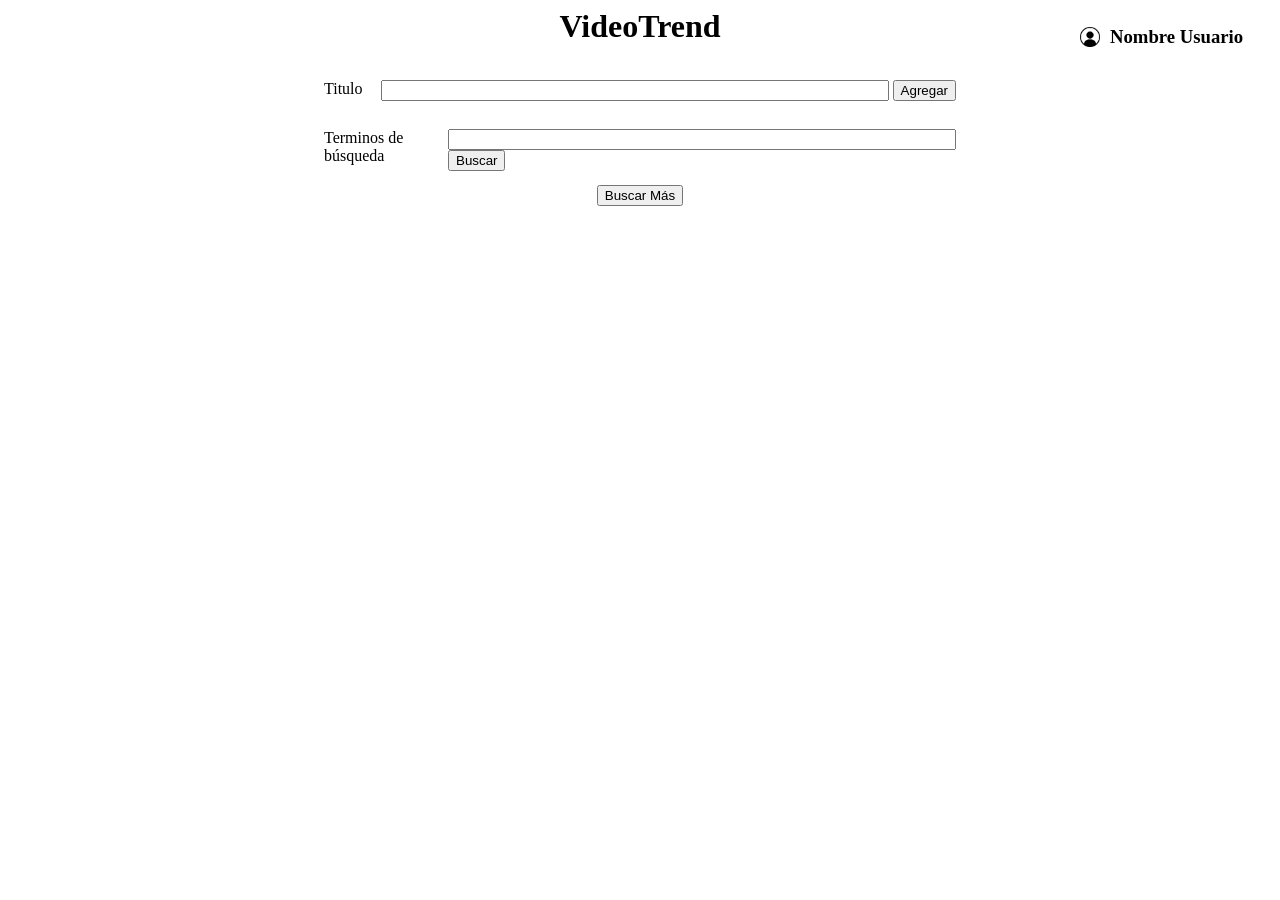
==== home_page.html @ 95d803e9 "8/6" ====
<!DOCTYPE html>
<html>
    <head>
        <meta charset="UTF-8">
        <meta name="description" content="Home Page de la Guia de Actividades 3 de Taller de Aplicaciones Web">
        <meta name="keywords" content="CodeIgniter, Guia de Actividades">
        <meta name="author" content="Tomas Cardozo, Martin Ojeda">
        <script type="text/javascript" src="http://ajax.googleapis.com/ajax/libs/jquery/3.0.0/jquery.min.js"></script>
        <script src="https://apis.google.com/js/api.js"></script>
        <link rel="stylesheet" type="text/css" href="https://cdn.datatables.net/1.12.1/css/jquery.dataTables.min.css">
        <script type="text/javascript" src="https://cdn.datatables.net/1.12.1/js/jquery.dataTables.min.js"></script>
        <link rel="stylesheet" type="text/css" href="/css/home_page.css">
        <link rel="icon" href="favicon.ico">
        <title>Video Trend - Home Page</title>
    </head>
    <body>
        <header class="barra_superior_home_page">
            <h1 class="titulo_home_page">VideoTrend</h1>
            <div class="usuario_home_page">
                <img src="img/usuario2.png" width="20px" class="imagen_usuario">
                <h3>Nombre Usuario</h3>
            </div>
        </header>
        <div class="campos_busqueda">
            <div class="lineas_formulario">
                <label>Titulo</label>
                <div>
                    <input name="titulo_cateogria" id="titulo_categoria">
                    <button onclick="agregar_categoria()">Agregar</button>
                </div>
            </div>
            <div class="lineas_formulario">
                <label>Terminos de búsqueda</label>
                <div>
                    <input id="query" name="terminos_busqueda">
                    <button onclick="search()">Buscar</button>
                </div>
            </div>
        </div>
        <div class="seccion_resultados" id="seccion_resultados">
            <table id="example" class="display" style="width:100%">
            </table>
            <button onclick="search()">Buscar Más</button>
        </div>
        <script src="js/home_page_script.js"></script>
    </body>
</html>
---- css/home_page.css ----
.barra_superior_home_page{
    display: flex;
    justify-content: center;
    align-items: center;
}

.titulo_home_page{
    display: flex;
    margin-top: 0px;
}

.usuario_home_page{
    display: flex;
    width: 200px;         
    height: -50px; 
    position: absolute;         
    right: 0px;
    align-items: center;
}

.imagen_usuario{
    margin-right: 10px;
}

.lineas_formulario{
    display: flex;
    justify-content: space-between;
    margin-top: 14px;
    margin-bottom: 14px;
    width: 50%;
}

.campos_busqueda{
    display: flex;
    justify-content: center;
    align-items: center;
    flex-direction: column;
}

.seccion_resultados{
    display: flex;
    justify-content: center;
    align-items: center;
    flex-direction: column;
}


input{
    width: 500px;
}
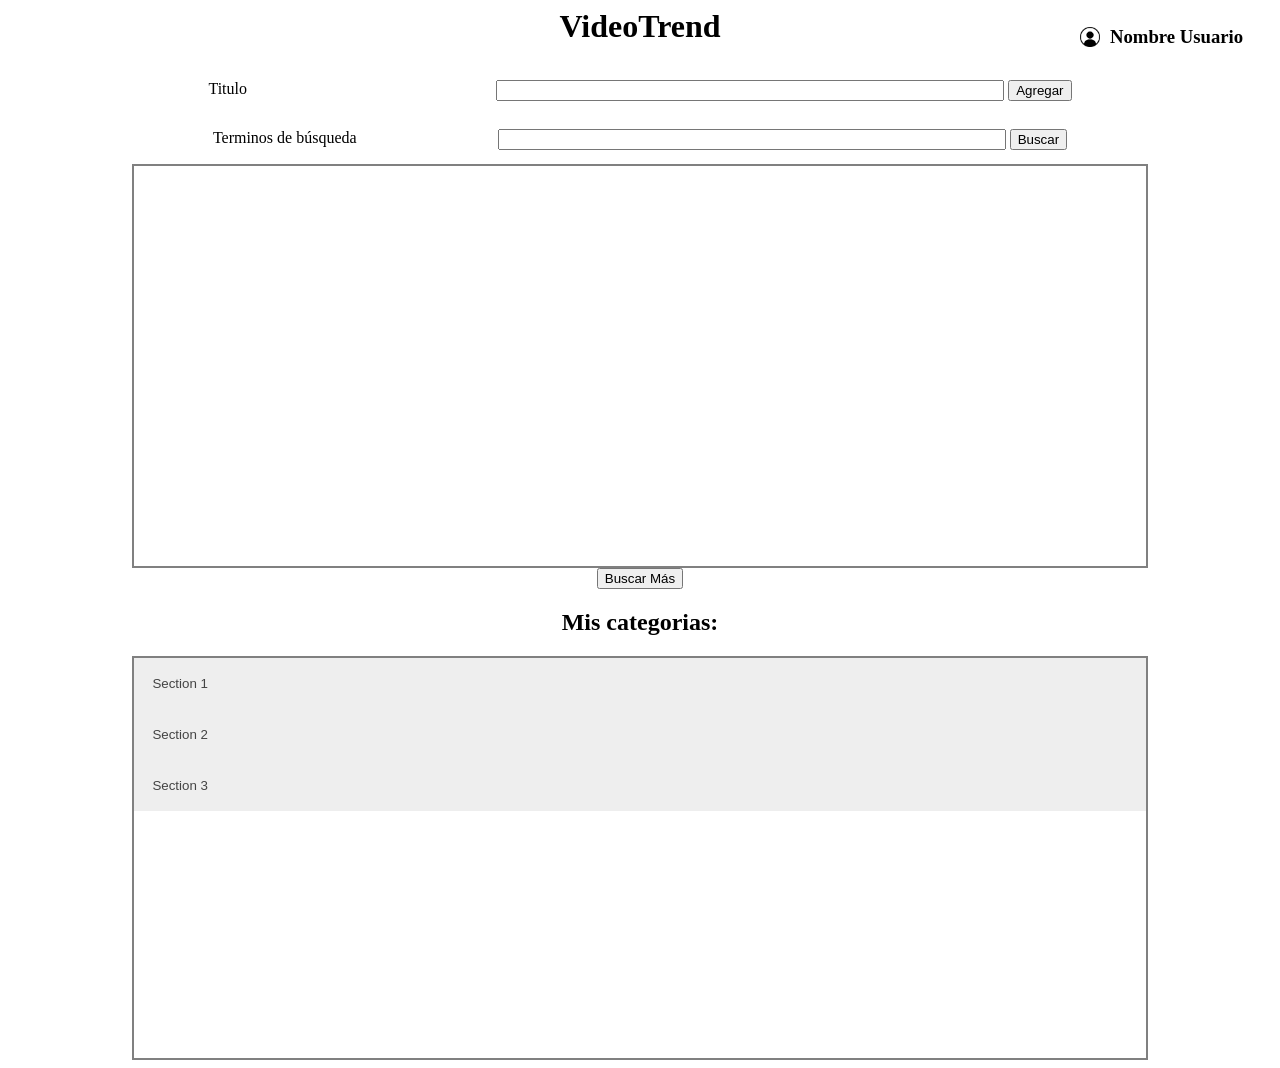
==== commit ed83966b: "11/6" ====
--- a/home_page.html
+++ b/home_page.html
@@ -7,8 +7,6 @@
         <meta name="author" content="Tomas Cardozo, Martin Ojeda">
         <script type="text/javascript" src="http://ajax.googleapis.com/ajax/libs/jquery/3.0.0/jquery.min.js"></script>
         <script src="https://apis.google.com/js/api.js"></script>
-        <link rel="stylesheet" type="text/css" href="https://cdn.datatables.net/1.12.1/css/jquery.dataTables.min.css">
-        <script type="text/javascript" src="https://cdn.datatables.net/1.12.1/js/jquery.dataTables.min.js"></script>
         <link rel="stylesheet" type="text/css" href="/css/home_page.css">
         <link rel="icon" href="favicon.ico">
         <title>Video Trend - Home Page</title>
@@ -23,14 +21,14 @@
         </header>
         <div class="campos_busqueda">
             <div class="lineas_formulario">
-                <label>Titulo</label>
+                <label style="text-align: left;">Titulo</label>
                 <div>
                     <input name="titulo_cateogria" id="titulo_categoria">
                     <button onclick="agregar_categoria()">Agregar</button>
                 </div>
             </div>
             <div class="lineas_formulario">
-                <label>Terminos de búsqueda</label>
+                <label style="text-align: left;">Terminos de búsqueda</label>
                 <div>
                     <input id="query" name="terminos_busqueda">
                     <button onclick="search()">Buscar</button>
@@ -38,9 +36,29 @@
             </div>
         </div>
         <div class="seccion_resultados" id="seccion_resultados">
-            <table id="example" class="display" style="width:100%">
-            </table>
+            <div class="seccion_video" id="seccion_video">
+                <div id="example" class="tabla-videos"></div>
+            </div>
             <button onclick="search()">Buscar Más</button>
+        </div>
+        <h2 style="text-align: center;">Mis categorias:</h2>
+        <div class="seccion_mis_categorias">
+            <div class="lista_categorias">
+                <button class="accordion">Section 1</button>
+                <div class="panel">
+                <p>Lorem Ipsum es simplemente el texto de relleno de las imprentas y archivos de texto. Lorem Ipsum ha sido el texto de relleno estándar de las industrias desde el año 1500, cuando un impresor (N. del T. persona que se dedica a la imprenta) desconocido usó una galería de textos y los mezcló de tal manera que logró hacer un libro de textos especimen. No sólo sobrevivió 500 años, sino que tambien ingresó como texto de relleno en documentos electrónicos, quedando esencialmente igual al original. Fue popularizado en los 60s con la creación de las hojas "Letraset", las cuales contenian pasajes de Lorem Ipsum, y más recientemente con software de autoedición, como por ejemplo Aldus PageMaker, el cual incluye versiones de Lorem Ipsum.</p>
+                </div>
+
+                <button class="accordion">Section 2</button>
+                <div class="panel">
+                <p>Lorem Ipsum es simplemente el texto de relleno de las imprentas y archivos de texto. Lorem Ipsum ha sido el texto de relleno estándar de las industrias desde el año 1500, cuando un impresor (N. del T. persona que se dedica a la imprenta) desconocido usó una galería de textos y los mezcló de tal manera que logró hacer un libro de textos especimen. No sólo sobrevivió 500 años, sino que tambien ingresó como texto de relleno en documentos electrónicos, quedando esencialmente igual al original. Fue popularizado en los 60s con la creación de las hojas "Letraset", las cuales contenian pasajes de Lorem Ipsum, y más recientemente con software de autoedición, como por ejemplo Aldus PageMaker, el cual incluye versiones de Lorem Ipsum.</p>
+                </div>
+
+                <button class="accordion">Section 3</button>
+                <div class="panel">
+                <p>Lorem Ipsum es simplemente el texto de relleno de las imprentas y archivos de texto. Lorem Ipsum ha sido el texto de relleno estándar de las industrias desde el año 1500, cuando un impresor (N. del T. persona que se dedica a la imprenta) desconocido usó una galería de textos y los mezcló de tal manera que logró hacer un libro de textos especimen. No sólo sobrevivió 500 años, sino que tambien ingresó como texto de relleno en documentos electrónicos, quedando esencialmente igual al original. Fue popularizado en los 60s con la creación de las hojas "Letraset", las cuales contenian pasajes de Lorem Ipsum, y más recientemente con software de autoedición, como por ejemplo Aldus PageMaker, el cual incluye versiones de Lorem Ipsum.</p>
+                </div>
+            </div>
         </div>
         <script src="js/home_page_script.js"></script>
     </body>
--- a/css/home_page.css
+++ b/css/home_page.css
@@ -1,3 +1,9 @@
+body{
+    display: flex;
+    flex-direction: column;
+    align-items: center;
+}
+
 .barra_superior_home_page{
     display: flex;
     justify-content: center;
@@ -23,11 +29,10 @@
 }
 
 .lineas_formulario{
-    display: flex;
-    justify-content: space-between;
+    display: grid;
+    grid-template-columns: 0.5fr 1fr;
     margin-top: 14px;
     margin-bottom: 14px;
-    width: 50%;
 }
 
 .campos_busqueda{
@@ -35,6 +40,7 @@
     justify-content: center;
     align-items: center;
     flex-direction: column;
+    width: 80%;
 }
 
 .seccion_resultados{
@@ -42,9 +48,72 @@
     justify-content: center;
     align-items: center;
     flex-direction: column;
+    width: 100%;
 }
 
+.seccion_video{
+    width: 80%;
+    overflow-y: auto;
+    border: 2px solid grey;
+}
+
+.tabla-videos{
+    display: grid;
+    grid-template-columns: 25% 25% 25% 25%;
+    height: 400px;
+}
+
+.cuadro_video{
+    display: flex;
+    justify-content: center;
+    align-items: center;
+    flex-direction: column;
+}
+
+.categoria{
+    border: 2px solid grey;
+}
 
 input{
     width: 500px;
-}+
+}
+
+.iframe-button {
+    opacity: 0.3;   position:relative;   float: center;   right:10px;   bottom:35px;   transition: 0.5s;
+}
+
+.seccion_mis_categorias{
+    overflow-y: auto;
+    border: 2px solid grey;
+    width: 80%;
+}
+
+.lista_categorias{
+    height: 400px;
+}
+
+.accordion {
+    background-color: #eee;
+    color: #444;
+    cursor: pointer;
+    padding: 18px;
+    width: 100%;
+    text-align: left;
+    border: none;
+    outline: none;
+    transition: 0.4s;
+  }
+  
+  /* Add a background color to the button if it is clicked on (add the .active class with JS), and when you move the mouse over it (hover) */
+  .active, .accordion:hover {
+    background-color: #ccc;
+  }
+  
+  /* Style the accordion panel. Note: hidden by default */
+  .panel {
+    padding: 0 18px;
+    background-color: white;
+    display: none;
+    overflow: hidden;
+  }
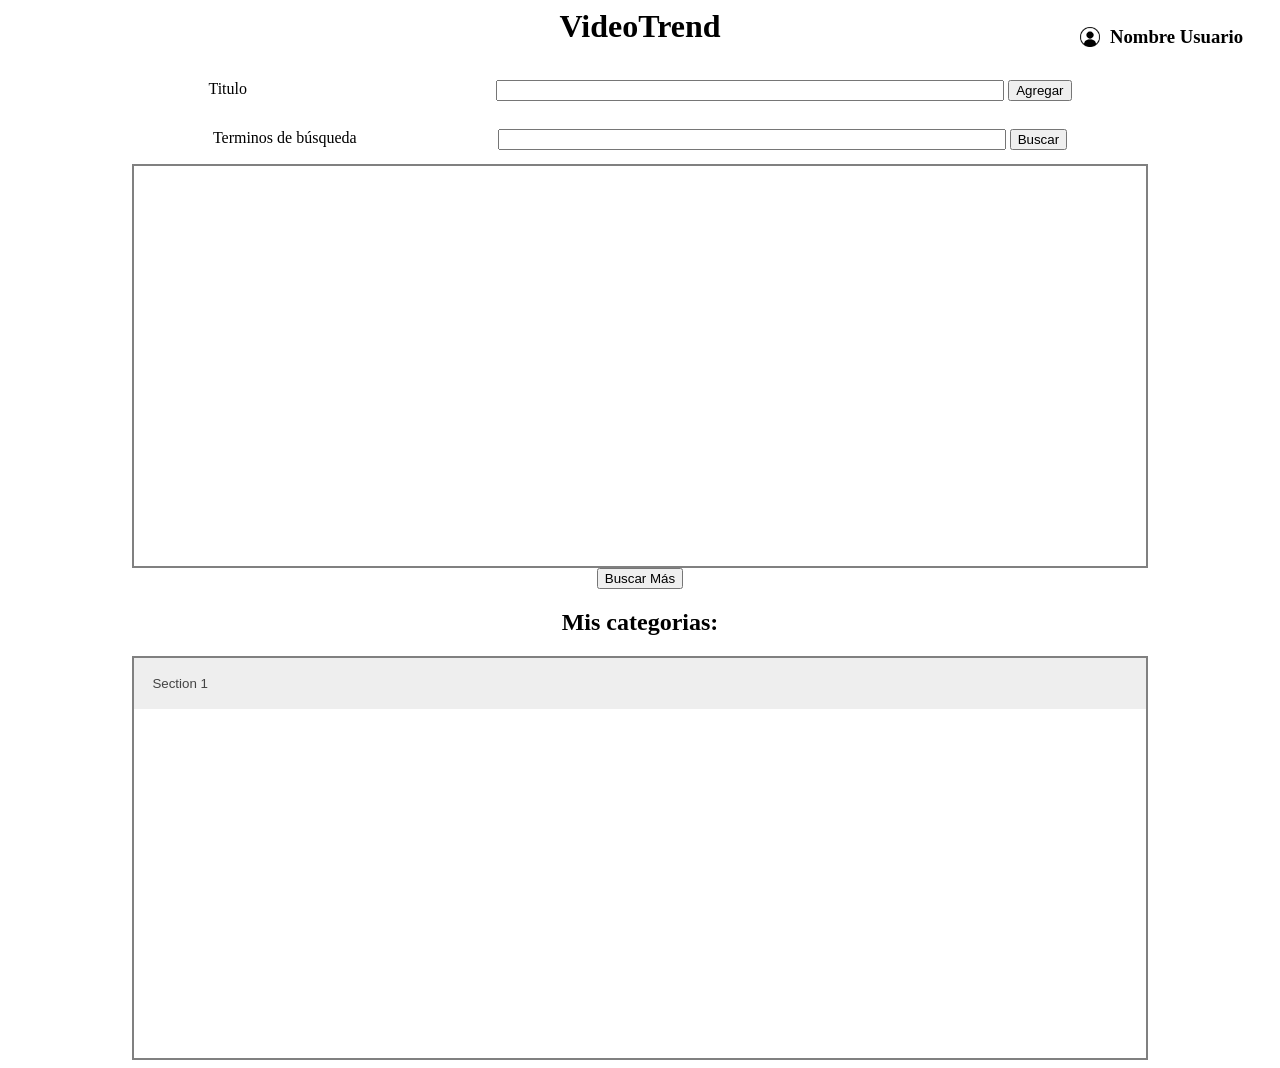
==== commit c5afc8ee: "Final" ====
--- a/home_page.html
+++ b/home_page.html
@@ -43,18 +43,8 @@
         </div>
         <h2 style="text-align: center;">Mis categorias:</h2>
         <div class="seccion_mis_categorias">
-            <div class="lista_categorias">
+            <div class="lista_categorias" id="lista_categorias">
                 <button class="accordion">Section 1</button>
-                <div class="panel">
-                <p>Lorem Ipsum es simplemente el texto de relleno de las imprentas y archivos de texto. Lorem Ipsum ha sido el texto de relleno estándar de las industrias desde el año 1500, cuando un impresor (N. del T. persona que se dedica a la imprenta) desconocido usó una galería de textos y los mezcló de tal manera que logró hacer un libro de textos especimen. No sólo sobrevivió 500 años, sino que tambien ingresó como texto de relleno en documentos electrónicos, quedando esencialmente igual al original. Fue popularizado en los 60s con la creación de las hojas "Letraset", las cuales contenian pasajes de Lorem Ipsum, y más recientemente con software de autoedición, como por ejemplo Aldus PageMaker, el cual incluye versiones de Lorem Ipsum.</p>
-                </div>
-
-                <button class="accordion">Section 2</button>
-                <div class="panel">
-                <p>Lorem Ipsum es simplemente el texto de relleno de las imprentas y archivos de texto. Lorem Ipsum ha sido el texto de relleno estándar de las industrias desde el año 1500, cuando un impresor (N. del T. persona que se dedica a la imprenta) desconocido usó una galería de textos y los mezcló de tal manera que logró hacer un libro de textos especimen. No sólo sobrevivió 500 años, sino que tambien ingresó como texto de relleno en documentos electrónicos, quedando esencialmente igual al original. Fue popularizado en los 60s con la creación de las hojas "Letraset", las cuales contenian pasajes de Lorem Ipsum, y más recientemente con software de autoedición, como por ejemplo Aldus PageMaker, el cual incluye versiones de Lorem Ipsum.</p>
-                </div>
-
-                <button class="accordion">Section 3</button>
                 <div class="panel">
                 <p>Lorem Ipsum es simplemente el texto de relleno de las imprentas y archivos de texto. Lorem Ipsum ha sido el texto de relleno estándar de las industrias desde el año 1500, cuando un impresor (N. del T. persona que se dedica a la imprenta) desconocido usó una galería de textos y los mezcló de tal manera que logró hacer un libro de textos especimen. No sólo sobrevivió 500 años, sino que tambien ingresó como texto de relleno en documentos electrónicos, quedando esencialmente igual al original. Fue popularizado en los 60s con la creación de las hojas "Letraset", las cuales contenian pasajes de Lorem Ipsum, y más recientemente con software de autoedición, como por ejemplo Aldus PageMaker, el cual incluye versiones de Lorem Ipsum.</p>
                 </div>
